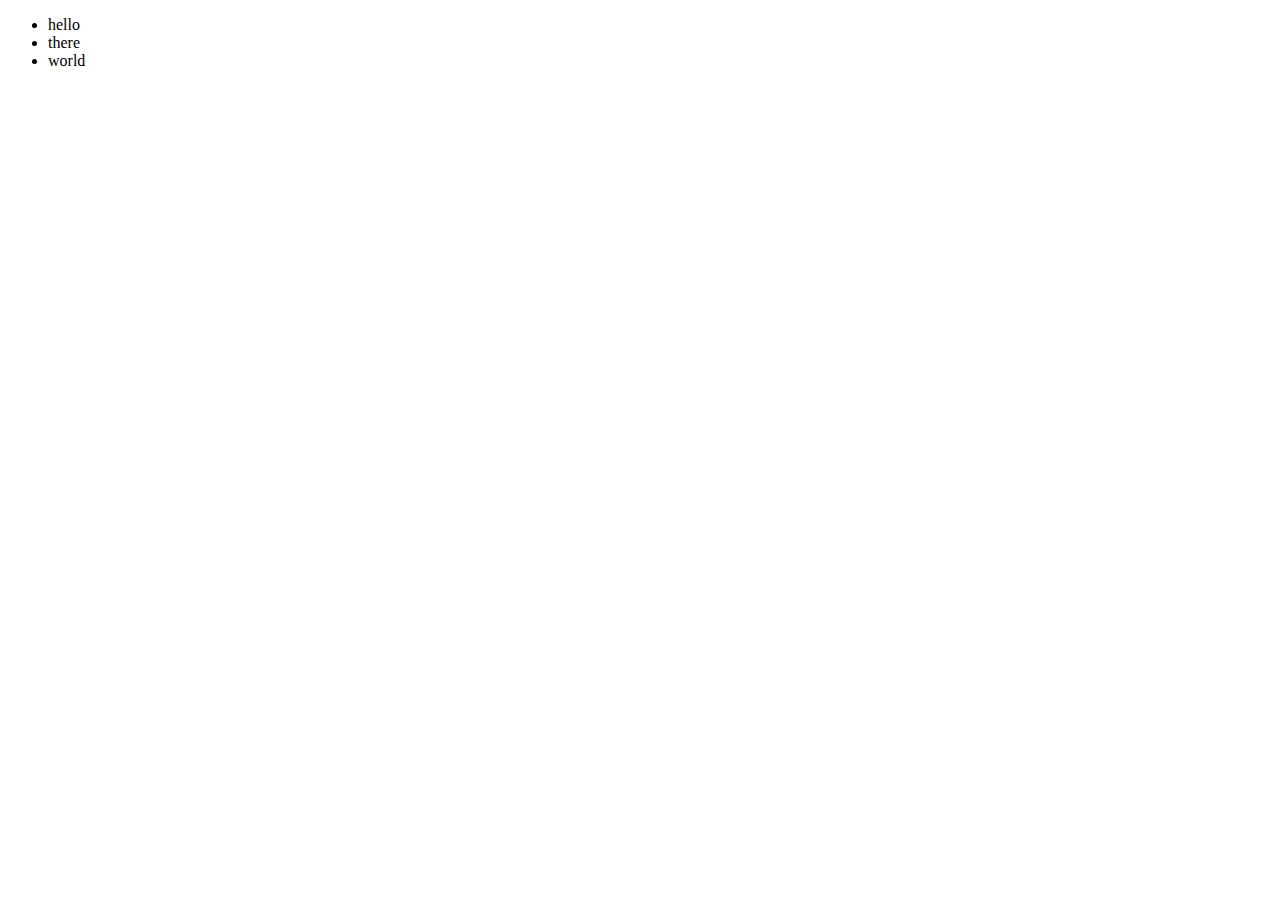
==== mod2Solution/index.html @ a1c4adb7 "folder change" ====
<!DOCTYPE html>
<html>
<head>
	<title></title>
	<link rel="stylesheet" type="text/css" href="/css/style.css">
</head>
<body>
	<ul>
		<li>hello</li>
		<li> there</li>
		<li>world</li>
	</ul>

</body>
</html>
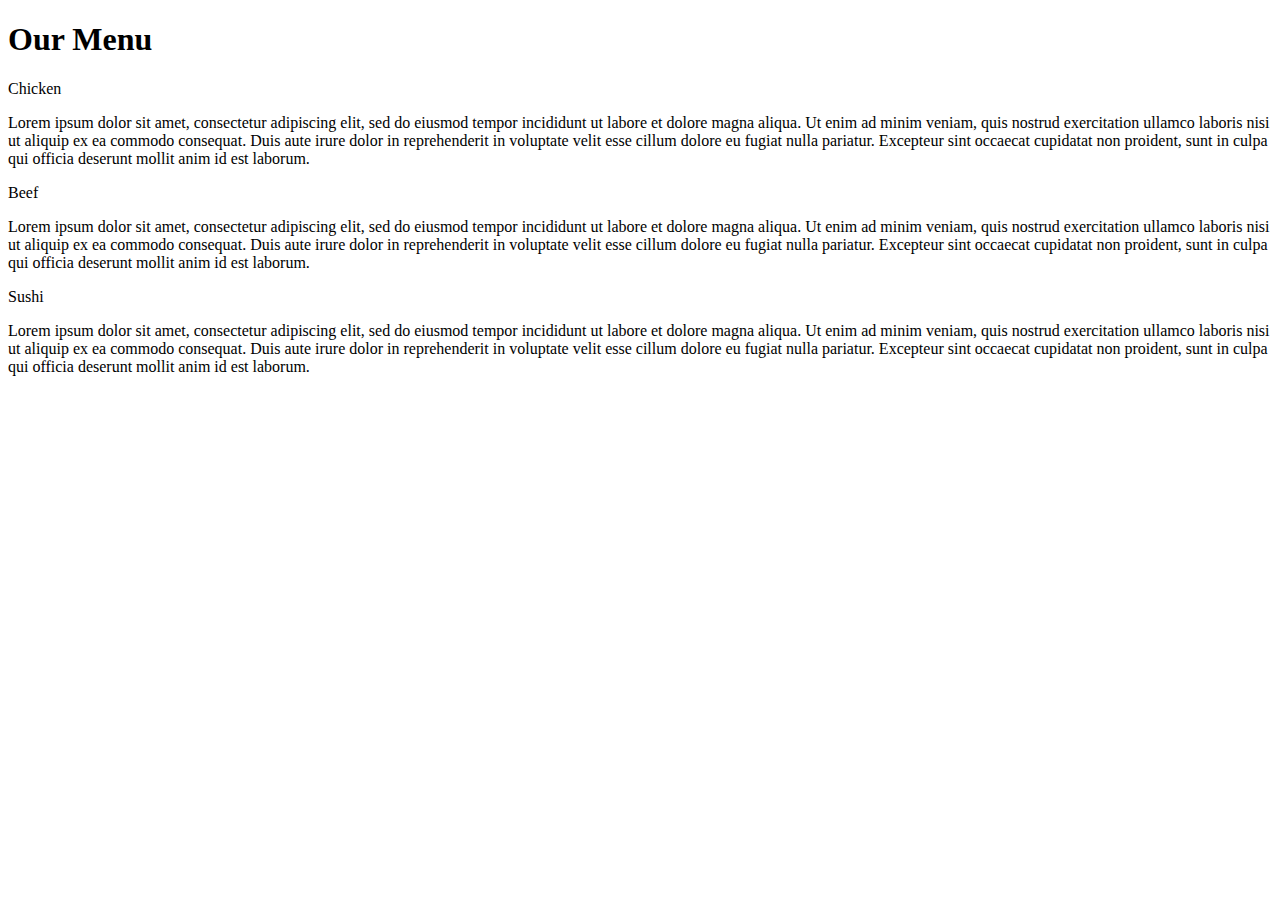
==== commit b8ff9383: "mod2" ====
--- a/mod2Solution/index.html
+++ b/mod2Solution/index.html
@@ -1,15 +1,30 @@
 <!DOCTYPE html>
 <html>
 <head>
-	<title></title>
+	<title>index</title>
+	<meta charset="utf-8">
+	<meta name= "viewport" content="width = device-width, initial-scale=1.0">
 	<link rel="stylesheet" type="text/css" href="/css/style.css">
 </head>
-<body>
-	<ul>
-		<li>hello</li>
-		<li> there</li>
-		<li>world</li>
-	</ul>
+<h1>Our Menu</h1>
+
+<div class="row">
+  <div class="col-lg-4 col-md-6 col-sm-12">
+  	<p id = "chicken">Chicken</p>
+  	<p>Lorem ipsum dolor sit amet, consectetur adipiscing elit, sed do eiusmod tempor incididunt ut labore et dolore magna aliqua. Ut enim ad minim veniam, quis nostrud exercitation ullamco laboris nisi ut aliquip ex ea commodo consequat. Duis aute irure dolor in reprehenderit in voluptate velit esse cillum dolore eu fugiat nulla pariatur. Excepteur sint occaecat cupidatat non proident, sunt in culpa qui officia deserunt mollit anim id est laborum.
+  	</p>
+  </div>
+
+  <div class="col-lg-4 col-md-6 col-sm-12">
+  	<p id = "beef">Beef</p>
+  	<p>Lorem ipsum dolor sit amet, consectetur adipiscing elit, sed do eiusmod tempor incididunt ut labore et dolore magna aliqua. Ut enim ad minim veniam, quis nostrud exercitation ullamco laboris nisi ut aliquip ex ea commodo consequat. Duis aute irure dolor in reprehenderit in voluptate velit esse cillum dolore eu fugiat nulla pariatur. Excepteur sint occaecat cupidatat non proident, sunt in culpa qui officia deserunt mollit anim id est laborum.</p>
+  </div>
+
+  <div class="col-lg-4 col-md-12 col-sm-12">
+  	<p id = "Sushi">Sushi</p>
+  	<p>Lorem ipsum dolor sit amet, consectetur adipiscing elit, sed do eiusmod tempor incididunt ut labore et dolore magna aliqua. Ut enim ad minim veniam, quis nostrud exercitation ullamco laboris nisi ut aliquip ex ea commodo consequat. Duis aute irure dolor in reprehenderit in voluptate velit esse cillum dolore eu fugiat nulla pariatur. Excepteur sint occaecat cupidatat non proident, sunt in culpa qui officia deserunt mollit anim id est laborum.</p>
+  </div>
+</div>
 
 </body>
 </html>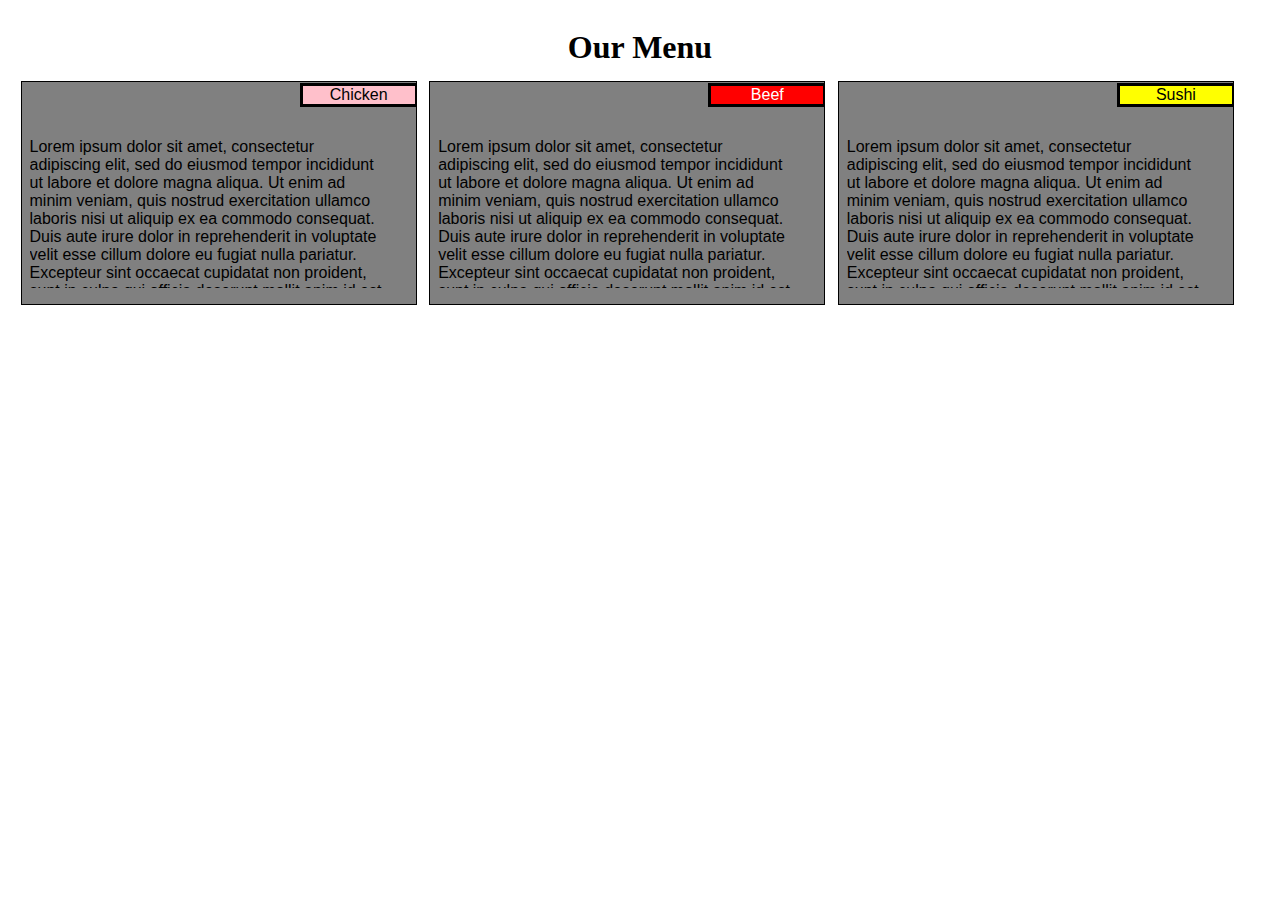
==== commit 431eb487: "css" ====
--- a/mod2Solution/index.html
+++ b/mod2Solution/index.html
@@ -4,7 +4,7 @@
 	<title>index</title>
 	<meta charset="utf-8">
 	<meta name= "viewport" content="width = device-width, initial-scale=1.0">
-	<link rel="stylesheet" type="text/css" href="/css/style.css">
+	<link rel="stylesheet" href="css/style.css">
 </head>
 <h1>Our Menu</h1>
 
--- a/mod2Solution/css/style.css
+++ b/mod2Solution/css/style.css
@@ -0,0 +1,187 @@
+/********** Base styles **********/
+* {
+  box-sizing: border-box;
+  overflow: auto;
+}
+h1 {
+  margin-bottom: 15px;
+  text-align: center;
+}
+div{
+}
+p {
+  /*border: 1px solid black;*/
+  background-color: grey;
+  width: 90%;
+  height: 150px;
+  margin-right:2%;
+  margin-left: 2%;
+  font-family: Helvetica;
+  color: black;
+  clear:both;
+}
+#chicken, #beef, #Sushi{
+	position: relative;
+	bottom: 15px;
+	left:10px;
+	width: 30%;
+	height:5%;
+	margin-left: 2%;
+	margin-right: 2%; 
+	text-align: center;
+	background-color: pink;
+	color: black;
+	border:3px solid black;
+	float: right;
+}
+#beef{
+	background-color: red;
+	color: white;
+}
+#Sushi{
+	background-color: yellow;
+}
+
+/* Simple Responsive Framework. */
+.row {
+  width: 100%;
+}
+
+/********** Large devices only **********/
+@media (min-width: 992px) {
+  .col-lg-1, .col-lg-2, .col-lg-3, .col-lg-4, .col-lg-5, .col-lg-6, .col-lg-7, .col-lg-8, .col-lg-9, .col-lg-10, .col-lg-11, .col-lg-12 {
+    float: left;
+    border: 1px solid black;
+    background-color: grey;
+    margin-left:1%;
+  }
+  .col-lg-1 {
+    width: 8.33%;
+  }
+  .col-lg-2 {
+    width: 16.66%;
+  }
+  .col-lg-3 {
+    width: 25%;
+  }
+  .col-lg-4 {
+    width: 31.33%;
+  }
+  .col-lg-5 {
+    width: 41.66%;
+  }
+  .col-lg-6 {
+    width: 50%;
+    border: 1px solid black;
+  }
+  .col-lg-7 {
+    width: 58.33%;
+  }
+  .col-lg-8 {
+    width: 66.66%;
+  }
+  .col-lg-9 {
+    width: 74.99%;
+  }
+  .col-lg-10 {
+    width: 83.33%;
+  }
+  .col-lg-11 {
+    width: 91.66%;
+  }
+  .col-lg-12 {
+    width: 100%;
+  }
+}
+
+/********** Medium devices only **********/
+@media (min-width: 768px) and (max-width: 991px) {
+  .col-md-1, .col-md-2, .col-md-3, .col-md-4, .col-md-5, .col-md-6, .col-md-7, .col-md-8, .col-md-9, .col-md-10, .col-md-11, .col-md-12 {
+    float: left;
+    border: 1px solid black;
+    background-color: grey;
+    margin-left: 1%;
+    margin-bottom:1%;
+  }
+  .col-md-1 {
+    width: 8.33%;
+  }
+  .col-md-2 {
+    width: 16.66%;
+  }
+  .col-md-3 {
+    width: 25%;
+  }
+  .col-md-4 {
+    width: 33.33%;
+  }
+  .col-md-5 {
+    width: 41.66%;
+  }
+  .col-md-6 {
+    width: 49%;
+  }
+  .col-md-7 {
+    width: 58.33%;
+  }
+  .col-md-8 {
+    width: 66.66%;
+  }
+  .col-md-9 {
+    width: 74.99%;
+  }
+  .col-md-10 {
+    width: 83.33%;
+  }
+  .col-md-11 {
+    width: 91.66%;
+  }
+  .col-md-12 {
+    width: 100%;
+  }
+}
+/********** small devices only **********/
+@media (max-width: 767px) {
+  .col-sm-1, .col-sm-2, .col-sm-3, .col-sm-4, .col-sm-5, .col-sm-6, .col-sm-7, .col-sm-8, .col-sm-9, .col-sm-10, .col-sm-11, .col-sm-12 {
+    float: left;
+    border: 1px solid black;
+    background-color: grey;
+    margin: 10px;
+  }
+  .col-sm-1 {
+    width: 8.33%;
+  }
+  .col-sm-2 {
+    width: 16.66%;
+  }
+  .col-sm-3 {
+    width: 25%;
+  }
+  .col-sm-4 {
+    width: 33.33%;
+  }
+  .col-sm-5 {
+    width: 41.66%;
+  }
+  .col-sm-6 {
+    width: 50%;
+  }
+  .col-sm-7 {
+    width: 58.33%;
+  }
+  .col-sm-8 {
+    width: 66.66%;
+  }
+  .col-sm-9 {
+    width: 74.99%;
+  }
+  .col-sm-10 {
+    width: 83.33%;
+  }
+  .col-sm-11 {
+    width: 91.66%;
+  }
+  .col-sm-12 {
+    width: 100%;
+  }
+}